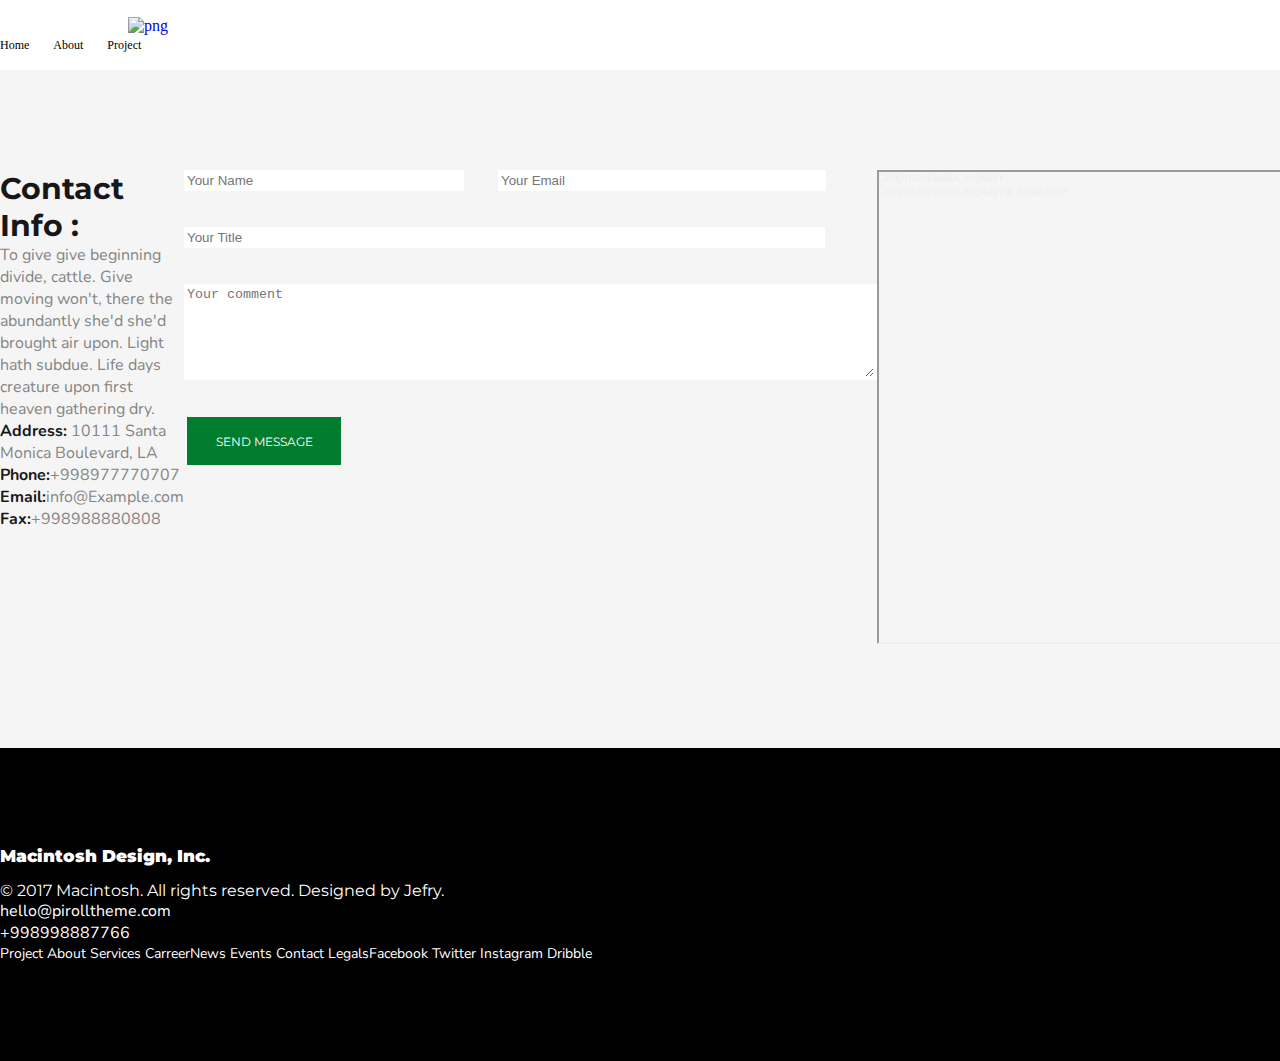
==== boot-home/home/contact.html @ d8f13d2f "Merge pull request #1 from Diyor015/header" ====
<!doctype html>
<html lang="en">

<head>
    <meta charset="utf-8">
    <meta name="viewport" content="width=device-width, initial-scale=1">
    <link href="https://cdn.jsdelivr.net/npm/bootstrap@5.1.3/dist/css/bootstrap.min.css" rel="stylesheet"
        integrity="sha384-1BmE4kWBq78iYhFldvKuhfTAU6auU8tT94WrHftjDbrCEXSU1oBoqyl2QvZ6jIW3" crossorigin="anonymous">
    <link rel="preconnect" href="https://fonts.googleapis.com">
    <link rel="preconnect" href="https://fonts.gstatic.com" crossorigin>
    <link
        href="https://fonts.googleapis.com/css2?family=Montserrat:wght@500&family=Nunito+Sans&family=Nunito:wght@700&display=swap"
        rel="stylesheet">
    <link rel="stylesheet" href="./contact.css">
    <title>Contact</title>
</head>

<body>
    <header>
        <nav>
            <div class="container asd2">
                <div class="row d-flex justify-content-between align-items-center">
                    <div class="col-1">
                        <a href="#!" class="logo"><img src="./img/6-69484_cramer-krasselt-logo.png" alt="png"></a>
                    </div>
                    <div class="col-3 ulli">
                        <ul>
                            <li>
                                <a href="./home.html">Home</a>
                                <a href="./about.html">About</a>
                                <a href="./project.html">Project</a>
                            </li>
                        </ul>
                    </div>
                </div>
            </div>
        </nav>
        <div class="head2">
            <div class="container">
                <div class="row asd  ">
                    <div class="col-4 div_text">
                        <h2>Contact Info :</h2>
                        <p>To give give beginning divide, cattle. Give moving
                                    won't, there the abundantly she'd she'd brought air
                                    upon. Light hath subdue. Life days creature upon
                                    first heaven gathering dry.</p>
                        <p> <span>Address:</span> 10111 Santa Monica Boulevard, LA</p>
                        <p><span>Phone:</span>+998977770707</p>
                        <p><span>Email:</span>info@Example.com</p>
                         <p><span>Fax:</span>+998988880808</p>
                    </div>
                        <div class="col-7 forms">
                            <div class="name">
                                <input class="first" type="text" title="write your name" required placeholder="Your Name">
                                <input class="second" type="text" title="write your email" required placeholder="Your Email">
                            </div><br><br>
                            <div class="titlebox">
                                <input class="titl" type="text" title="write your title" required placeholder="Your Title">
                            </div><br><br>
                            <div class="comment">
                                <textarea  id="comm" cols="84" rows="6" placeholder="Your comment"></textarea>
                            </div>    
                            <button>SEND MESSAGE</button>    
                        </div>
                        <div class="col-12 karta">
                            <div style="position:relative;overflow:hidden;"><a href="https://yandex.uz/maps/org/sports_activity_location/24943014368/?utm_medium=mapframe&utm_source=maps" style="color:#eee;font-size:12px;position:absolute;top:0px;">Спортплощадка, воркаут</a><a href="https://yandex.uz/maps/10328/almalik/category/sports_activity_location/77500452834/?utm_medium=mapframe&utm_source=maps" style="color:#eee;font-size:12px;position:absolute;top:14px;">Спортплощадка, воркаут в Алмалыке</a><iframe src="https://yandex.uz/map-widget/v1/-/CCU5qIwCHD" width="1200" height="470" frameborder="1" allowfullscreen="true" style="position:relative;"></iframe></div>
                            </div>
                        </div>
                    </div>
                    
                </div>
            </div>
            
    </header>
    <footer>
        <div class="container">
            <div class="row asd d-flex justify-content-between align-items-center">
                <div class="col-3">
                    <div class="text1">
                        <h2>Macintosh Design, Inc.</h2>
                        <p>© 2017 Macintosh. All rights reserved.
                            Designed by Jefry.</p>
                    </div>
                </div>
                <div class="col-2">
                    <div class="text2">
                        <p>hello@pirolltheme.com</p>
                        <p>+998998887766</p>
                    </div>
                </div>
                <div class="col-3">
                    <div class="text3">
                        <div class="div1">
                            <ul>
                                <li>
                                    <a href="./project.html">Project</a>
                                    <a href="./about.html">About</a>
                                    <a href="#!">Services</a>
                                    <a href="#!">Carreer</a>
                                </li>
                            </ul>
                        </div>
                        <div class="div2">
                            <ul>
                                <li>
                                    <a href="#!">News</a>
                                    <a href="#!">Events</a>
                                    <a href="./contact.html">Contact</a>
                                    <a href="#!">Legals</a>
                                </li>
                            </ul>
                        </div>
                        <div class="div3">
                            <ul>
                                <li>
                                    <a href="https://www.facebook.com/">Facebook</a>
                                    <a href="https://twitter.com/">Twitter</a>
                                    <a href="https://www.instagram.com/">Instagram</a>
                                    <a href="https://dribbble.com/">Dribble</a>
                                </li>
                            </ul>
                        </div>
                    </div>
                </div>


            </div>
        </div>
    </footer>




















    <script src="https://cdn.jsdelivr.net/npm/bootstrap@5.1.3/dist/js/bootstrap.bundle.min.js"
        integrity="sha384-ka7Sk0Gln4gmtz2MlQnikT1wXgYsOg+OMhuP+IlRH9sENBO0LRn5q+8nbTov4+1p"
        crossorigin="anonymous"></script>

</body>

</html>
---- boot-home/home/contact.css ----
*{
    margin: 0;
    padding: 0;
    text-decoration: none;
    list-style: none;
}
/* font-family: 'Montserrat', sans-serif; */
/* font-family: 'Nunito', sans-serif; */
/* font-family: 'Nunito Sans', sans-serif; */
header nav{
    padding-top: 17px;
    background-color: #fff;
  }
  header .asd2{
    margin-bottom: 17px;
  }
  header nav .logo{
    padding-left: 128px;
  }
  header nav .ulli a{
    text-decoration: none;
    padding-right: 20px;
    font-size: 12px;
    line-height: 13px;
    color: #000;
  }
  header nav .ulli a:hover{
    color: green;
  }
  .head2{
    background-color: #f5f5f5;
    padding-top: 100px;
  }
  .head2 .asd{
    display: flex;
    justify-content:space-between;
  }

 .head2 .div_text{
    
 }
 .head2 .div_text h2{
    font-family: 'Montserrat', sans-serif;
    font-size: 30px;
    font-weight: 700;
    color: #171717;
 }
 .head2 .div_text p{
    font-family: 'Nunito', sans-serif;
    font-size: 16px;
    color: #858585;
 }
 .head2 .div_text p span{
    font-weight: 700;
    color: #171717;
 }
 .forms .name .first {
   width: 280px;
   margin-right: 30px;
   border: solid white;
   box-sizing: border-box;
 }
 .forms .name .second{
   width: 322px;
 }
 .forms .titlebox .titl{
   width: 635px;
 }
 .forms .comment .comm{
   width: 635px;
   height: 170px;
   /* padding-bottom: 30px; */
 }
 .forms .comment textarea {
   border: solid white;
   margin-bottom: 30px;
 }
 .forms input{
  border: solid white;
 }
 .forms input ::placeholder{
   color: #787878;
 }
 button{
   width: 160px;
   height: 54px;
   background-color: #007d2f;
   color: white ;
   font-family:'Montserrat', sans-serif ;
   font-size: 12px;
   border: solid #f5f5f5;
   margin-bottom: 100px;
 }
 .karta{
   margin-bottom: 100px;
 }
 footer{
  padding-top: 98px;
  background: #000;
}
footer .text1 h2{
  font-family: 'Montserrat', sans-serif;
 font-size: 17px;
 font-weight: 900;
 color: #fff;
}
footer .text1 p{
  font-family: 'Montserrat', sans-serif;
  margin-top: 15px;
  color: #fff;
}
footer .text2{
font-family: 'Nunito Sans', sans-serif;
color: #fff;
}
.text3{
display: flex;
}
.text3 a{
font-family: 'Nunito Sans', sans-serif;
text-decoration: none;
color: #fff;
font-size: 14px;
}
footer .asd{
  padding-bottom: 98px;
}
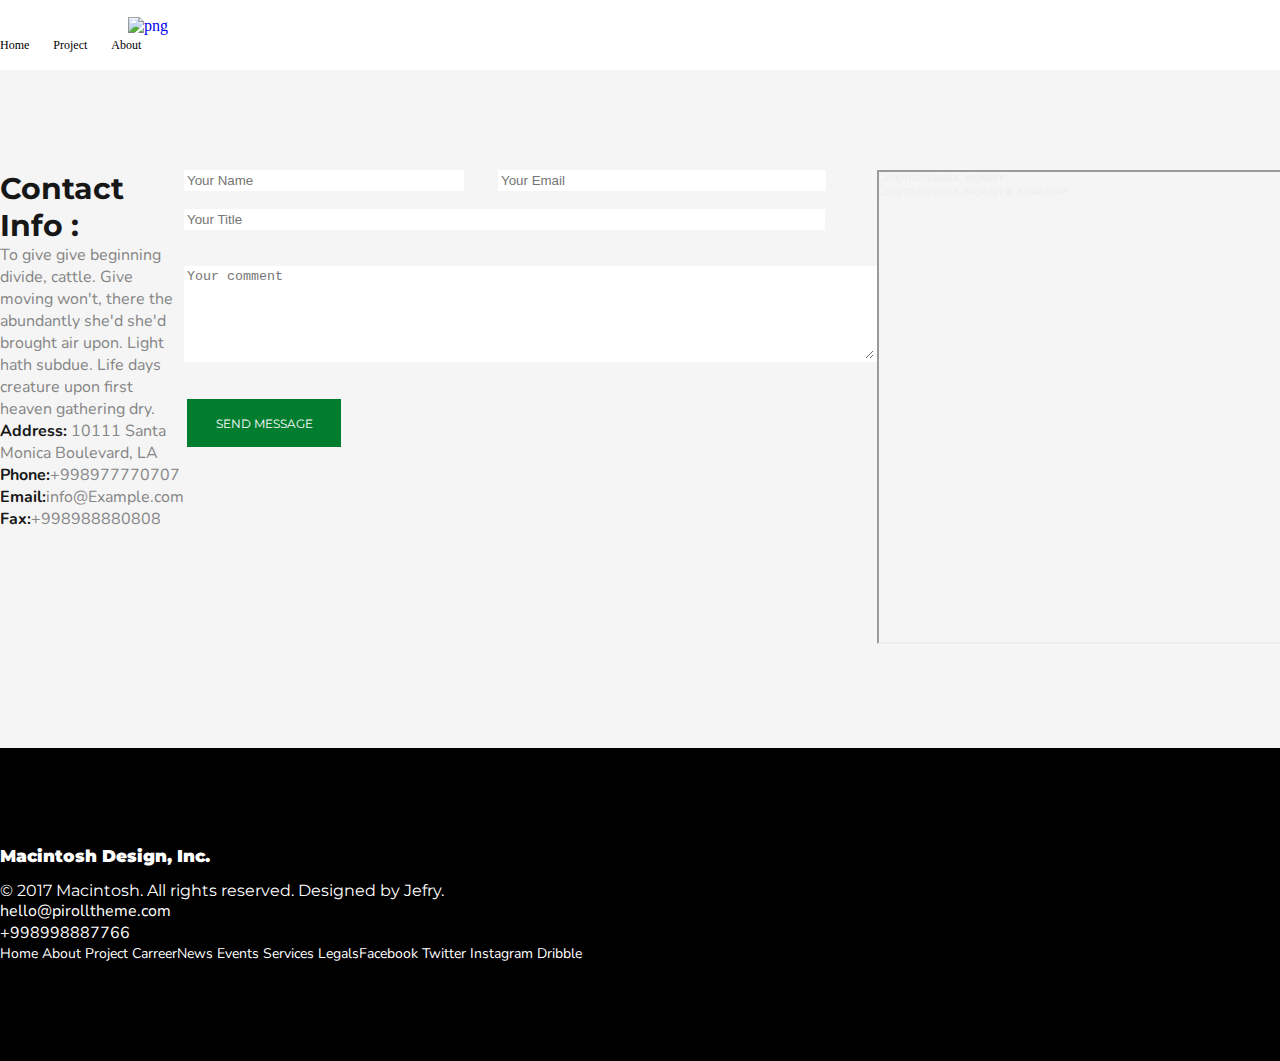
==== commit 574389cd: "media 320 yakunlandi" ====
--- a/boot-home/home/contact.html
+++ b/boot-home/home/contact.html
@@ -18,27 +18,38 @@
 <body>
     <header>
         <nav>
-            <div class="container asd2">
-                <div class="row d-flex justify-content-between align-items-center">
-                    <div class="col-1">
+            <div class="container ">
+                <div class="row asd2 d-flex justify-content-between align-items-center">
+                    <div class=" col-2  col-sm-4 col-md-1">
                         <a href="#!" class="logo"><img src="./img/6-69484_cramer-krasselt-logo.png" alt="png"></a>
                     </div>
-                    <div class="col-3 ulli">
-                        <ul>
+                    <div class="col-3  col-sm-3 col-md-3 ulli">
+                        <ul class="nav_menu ">
                             <li>
                                 <a href="./home.html">Home</a>
+                                <a href="./project.html">Project</a>
                                 <a href="./about.html">About</a>
-                                <a href="./project.html">Project</a>
                             </li>
                         </ul>
+                        <div class="btn-group nav_group " role="group" aria-label="Button group with nested dropdown">
+                            <div class="btn-group" role="group">
+                              <button id="btnGroupDrop1" type="button" class="btn btn-primary dropdown-toggle" data-bs-toggle="dropdown" aria-expanded="false" style="margin: 0;">
+                                Menu
+                              </button>
+                              <ul class="dropdown-menu" aria-labelledby="btnGroupDrop1">
+                                <li><a class="dropdown-item" href="./home.html">Home</a></li>
+                                <li><a class="dropdown-item" href="./project.html">Project</a></li>
+                                <li><a class="dropdown-item" href="./about.html">About</a></li>
+                              </ul>
+                            </div>
+                        </div>
                     </div>
                 </div>
             </div>
-        </nav>
         <div class="head2">
             <div class="container">
                 <div class="row asd  ">
-                    <div class="col-4 div_text">
+                    <div class="col-5 div_text">
                         <h2>Contact Info :</h2>
                         <p>To give give beginning divide, cattle. Give moving
                                     won't, there the abundantly she'd she'd brought air
@@ -49,21 +60,21 @@
                         <p><span>Email:</span>info@Example.com</p>
                          <p><span>Fax:</span>+998988880808</p>
                     </div>
-                        <div class="col-7 forms">
+                        <div class="col-7 forms ">
                             <div class="name">
                                 <input class="first" type="text" title="write your name" required placeholder="Your Name">
-                                <input class="second" type="text" title="write your email" required placeholder="Your Email">
-                            </div><br><br>
-                            <div class="titlebox">
+                                <input class="second " type="text" title="write your email" required placeholder="Your Email">
+                            </div><br>
+                            <div class="titlebox ">
                                 <input class="titl" type="text" title="write your title" required placeholder="Your Title">
-                            </div><br><br>
+                            </div><br><br class="d-none d-sm-block">
                             <div class="comment">
                                 <textarea  id="comm" cols="84" rows="6" placeholder="Your comment"></textarea>
                             </div>    
                             <button>SEND MESSAGE</button>    
                         </div>
                         <div class="col-12 karta">
-                            <div style="position:relative;overflow:hidden;"><a href="https://yandex.uz/maps/org/sports_activity_location/24943014368/?utm_medium=mapframe&utm_source=maps" style="color:#eee;font-size:12px;position:absolute;top:0px;">Спортплощадка, воркаут</a><a href="https://yandex.uz/maps/10328/almalik/category/sports_activity_location/77500452834/?utm_medium=mapframe&utm_source=maps" style="color:#eee;font-size:12px;position:absolute;top:14px;">Спортплощадка, воркаут в Алмалыке</a><iframe src="https://yandex.uz/map-widget/v1/-/CCU5qIwCHD" width="1200" height="470" frameborder="1" allowfullscreen="true" style="position:relative;"></iframe></div>
+                            <div class="karta1 " style="position:relative;overflow:hidden;"><a href="https://yandex.uz/maps/org/sports_activity_location/24943014368/?utm_medium=mapframe&utm_source=maps" style="color:#eee;font-size:12px;position:absolute;top:0px;">Спортплощадка, воркаут</a><a href="https://yandex.uz/maps/10328/almalik/category/sports_activity_location/77500452834/?utm_medium=mapframe&utm_source=maps" style="color:#eee;font-size:12px;position:absolute;top:14px;">Спортплощадка, воркаут в Алмалыке</a><iframe src="https://yandex.uz/map-widget/v1/-/CCU5qIwCHD" width="1200" height="470" frameborder="1" allowfullscreen="true" style="position:relative;"></iframe></div>
                             </div>
                         </div>
                     </div>
@@ -75,42 +86,42 @@
     <footer>
         <div class="container">
             <div class="row asd d-flex justify-content-between align-items-center">
-                <div class="col-3">
+                <div class="col-7 col-sm-3">
                     <div class="text1">
                         <h2>Macintosh Design, Inc.</h2>
                         <p>© 2017 Macintosh. All rights reserved.
                             Designed by Jefry.</p>
                     </div>
                 </div>
-                <div class="col-2">
+                <div class="d-none d-sm-block col-sm-2">
                     <div class="text2">
                         <p>hello@pirolltheme.com</p>
                         <p>+998998887766</p>
                     </div>
                 </div>
-                <div class="col-3">
+                <div class="col-5 col-sm-3">
                     <div class="text3">
                         <div class="div1">
                             <ul>
                                 <li>
+                                    <a href="./home.html">Home</a>
+                                    <a href="./about.html">About</a>
                                     <a href="./project.html">Project</a>
-                                    <a href="./about.html">About</a>
-                                    <a href="#!">Services</a>
-                                    <a href="#!">Carreer</a>
+                                    <a class="d-none d-sm-block" href="#!">Carreer</a>
                                 </li>
                             </ul>
                         </div>
-                        <div class="div2">
+                        <div class="div2 d-none d-sm-block">
                             <ul>
                                 <li>
                                     <a href="#!">News</a>
                                     <a href="#!">Events</a>
-                                    <a href="./contact.html">Contact</a>
+                                    <a href="#!">Services</a>
                                     <a href="#!">Legals</a>
                                 </li>
                             </ul>
                         </div>
-                        <div class="div3">
+                        <div class="div3 d-none d-sm-block">
                             <ul>
                                 <li>
                                     <a href="https://www.facebook.com/">Facebook</a>
--- a/boot-home/home/contact.css
+++ b/boot-home/home/contact.css
@@ -26,6 +26,9 @@
   }
   header nav .ulli a:hover{
     color: green;
+  }
+  .nav_group{
+    display: none;
   }
   .head2{
     background-color: #f5f5f5;
@@ -125,3 +128,130 @@
 footer .asd{
   padding-bottom: 98px;
 }
+
+/* -----------------------media start */
+
+@media (max-width:575px) {
+header nav {
+    padding-top: 10px;
+}
+header .asd2 {
+  padding-bottom: 1px;
+}
+  header nav .logo {
+    padding-left: 6px;
+}
+header nav .logo img{
+  width: 31px;
+  height: 31px;
+}
+.nav_menu{
+  display: none;
+}
+.nav_group{
+  display: block;
+}
+.btn-primary {
+  font-size: 10px;
+  width: 100%;
+  height: 100%;
+  color: black;
+  background: white;
+  border: solid green;
+  border-radius: 16px;
+  padding-left: 11px;
+}
+.btn-primary:hover{
+  background-color: #007d2f;
+  border: solid #007d2f;
+  box-shadow: #007d2f;
+}
+
+.head2 {
+  background-color: #f5f5f5;
+  padding-top: 32px;
+}
+.head2 .div_text h2 {
+  font-family: 'Montserrat', sans-serif;
+  font-size: 16px;
+  font-weight: 700;
+  color: #171717;
+}
+.head2 .div_text p {
+  font-family: 'Nunito', sans-serif;
+  font-size: 11px;
+  color: #858585;
+}
+.forms .name .first {
+  width: 146px;
+  margin-right: 19px;
+  border: solid white;
+  box-sizing: border-box;
+  height: 17px;
+  font-size: 11px;
+}
+.forms .titlebox .titl,
+.forms .name .second {
+  width: 146px;
+  margin-right: 19px;
+  border: solid white;
+  box-sizing: border-box;
+  height: 17px;
+  font-size: 11px;
+}
+.forms .comment #comm{
+  width: 146px;
+  height: 70px;
+  /* padding-bottom: 30px; */
+  font-size: 11px;
+}
+button {
+  width: 80px;
+  height: 31px;
+  background-color: #007d2f;
+  color: white;
+  font-family: 'Montserrat', sans-serif;
+  font-size: 7px;
+  border: solid #f5f5f5;
+  margin-bottom: 100px;
+  text-align: center;
+  padding-left: 0px;
+}
+.karta1{
+  width: 98%;
+  height: 200px;
+}
+.karta{
+  margin-bottom: 23px;
+}
+footer {
+  padding-top: 11px;
+  background: #000;
+}
+footer .text1 h2 {
+  font-family: 'Montserrat', sans-serif;
+  font-size: 9px;
+  font-weight: 700;
+  color: #fff;
+  margin-top: 15px;
+}footer .text1 p {
+  font-family: 'Montserrat', sans-serif;
+  margin-top: 9px;
+  font-size: 7px;
+  color: #fff;
+}
+.text3 a {
+  font-family: 'Nunito Sans', sans-serif;
+  text-decoration: none;
+  color: #fff;
+  font-size: 7px;
+  padding-left: 3px;
+}
+footer ul{
+  padding-left: 7px;
+}
+footer .asd {
+  padding-bottom: 0px;
+}
+  
+}